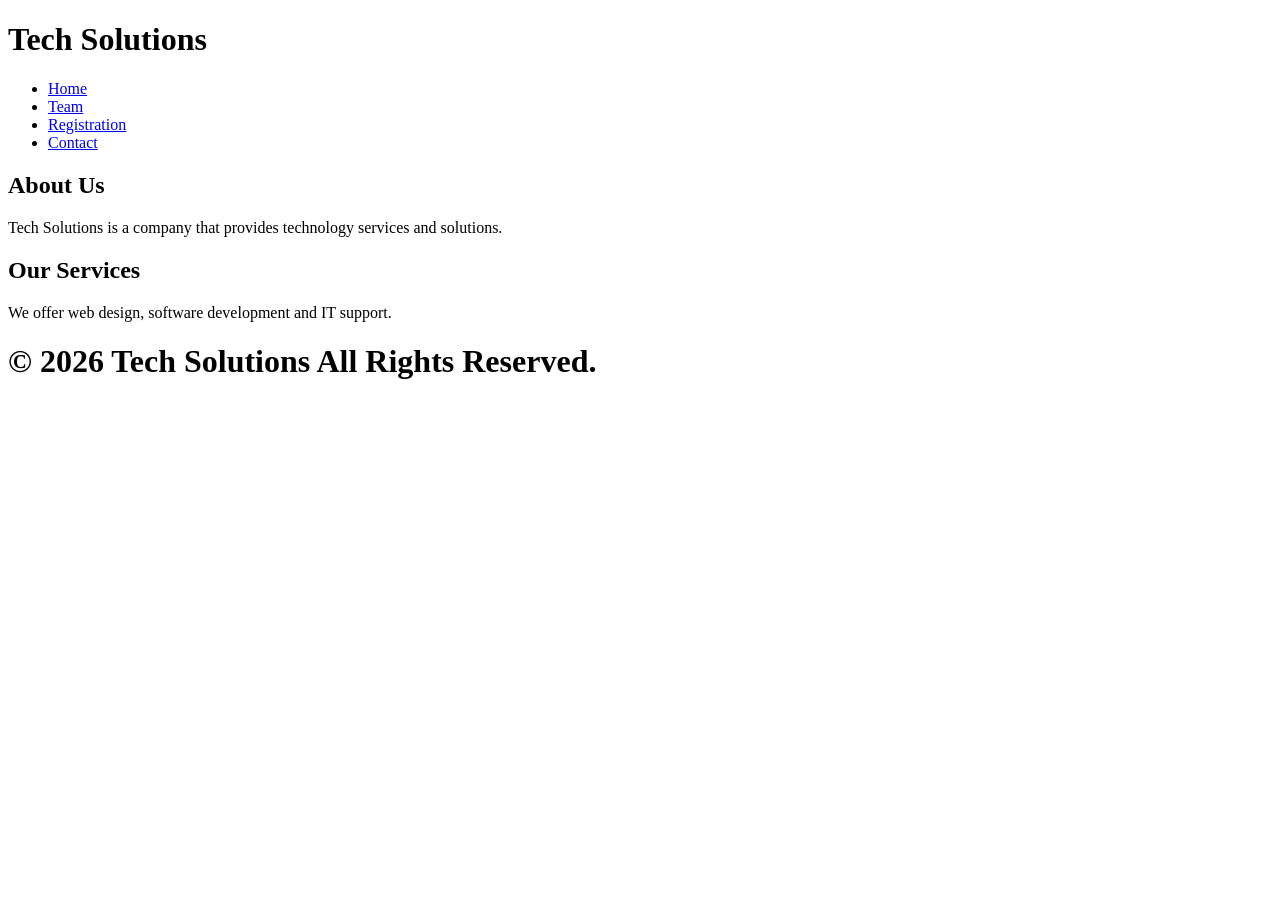
==== index.html @ 77441ddd "Add files via upload" ====
<!DOCTYPE html>
<html lang="en">
<head>
    <meta charset="UTF-8">
    <meta name="viewport" content="width=device-width, initial-scale=1.0">
    <title>Document</title>
<link rel="stylesheet" href="css/style.css">
</head>
<header>
    <h1>Tech Solutions</h1>
</header>
<body>
    <div class="con">
        <nav>
            <ul>
                <li><a href="index.html">Home</a></li>
                <li><a href="team.html">Team</a></li>
                <li><a href="registration.html">Registration</a></li>
                <li><a href="contact.html">Contact</a></li>
            </ul>
        </nav>
    </div>
<div class="main">
    <main>
        <div class="right"><h2>About Us</h2>
        <p>Tech Solutions is a company that provides technology services and solutions.</p></div>
    

    <div class="left">
        <h2>Our Services</h2>
        <p>We offer web design, software development and IT support.</p>
    </div>
        </main>
</div>
     <footer class=""><h1>&copy; 2026 Tech Solutions All Rights Reserved.</h1></footer>   
</body>
</html>
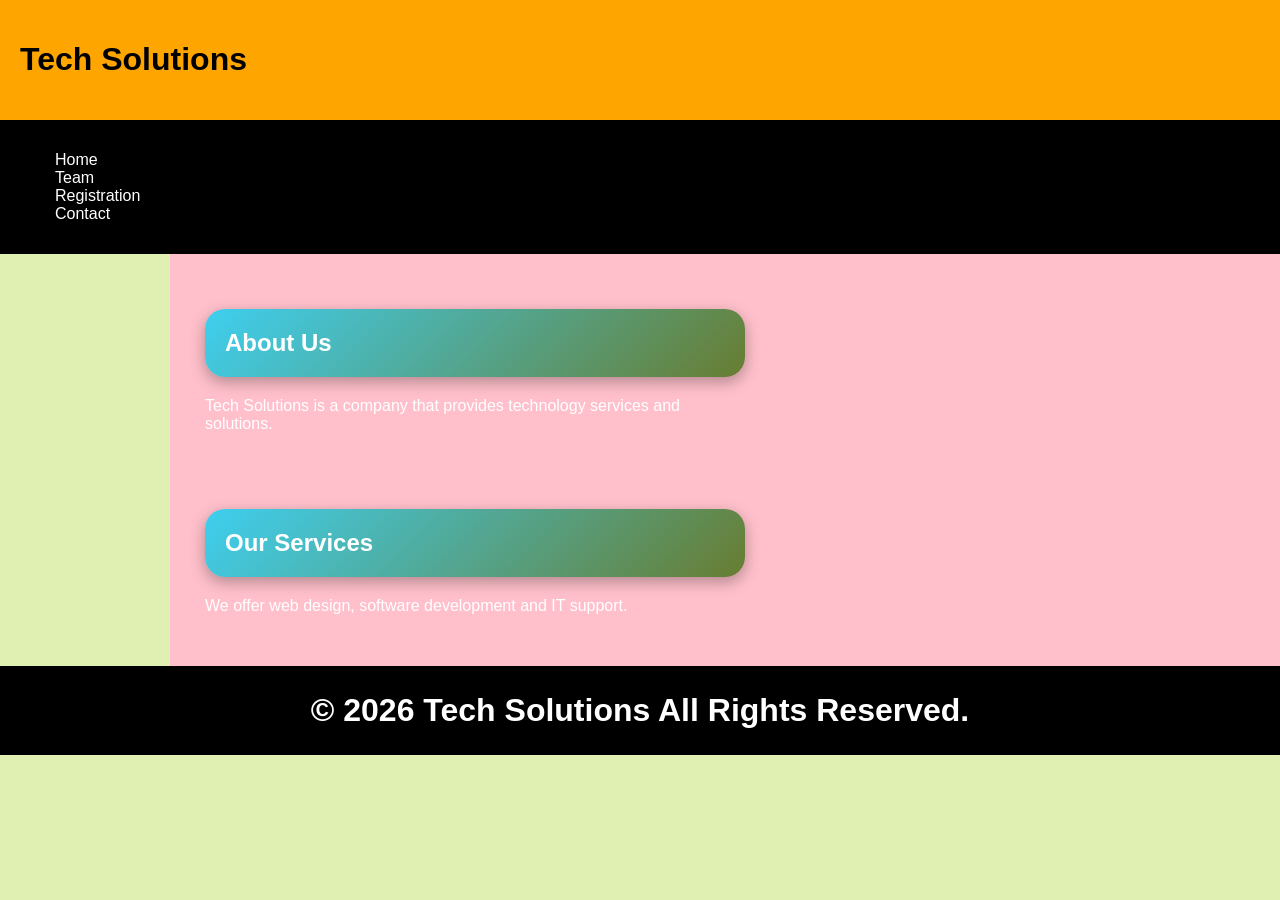
==== commit 1defe7bb: "Add files via upload" ====
--- a/index.html
+++ b/index.html
@@ -1,6 +1,7 @@
 <!DOCTYPE html>
 <html lang="en">
 <head>
+    <link rel="stylesheet" href="style.css">
     <meta charset="UTF-8">
     <meta name="viewport" content="width=device-width, initial-scale=1.0">
     <title>Document</title>
--- a/style.css
+++ b/style.css
@@ -0,0 +1,143 @@
+body{
+    font-family: Arial, sans-serif;
+    margin:0;
+    background:#dff0b2;
+}
+.main{
+    margin-left: 170px;
+    padding: 15px;
+    background-color: pink;
+    color: white;
+}
+.naav{
+    float: left;
+    width: 150px;
+    
+}
+header{
+    background:orange;
+    padding:20px;
+}
+
+nav{
+    background:black;
+    padding:15px;
+}
+
+nav a{
+    color:white;
+    text-decoration:none;
+    list-style-type:none;
+    
+}
+
+
+.right, .left{
+    width: 50%;
+    padding: 20px;
+}
+
+.member{
+    float:left;
+    width:22%;
+    margin:10px;
+    overflow:auto;
+}
+
+.member img{
+    width:100%;
+    height:150px;
+}
+
+.clear{
+    clear:both;
+}
+
+
+footer{
+    background:black;
+    color:white;
+    text-align:center;
+    padding:5px;
+}
+.futer{
+    margin-top: 25%;
+}
+.p1{
+    float:left;
+    margin-right:10px;
+}
+.p2{
+    float:right;
+    margin-left:10px;
+}
+.p3{
+    float:left;
+    margin-right:10px;
+}
+.p4{
+    float:right;
+    margin-left:10px;
+
+}
+.p1,.p2, .p3, .p4, h2{
+    clear:both;
+    paddding:5px;
+    background: linear-gradient(135deg, #3ecff0, #687d31);
+    color: white;
+    border-radius: 20px;
+    padding: 20px;
+    box-shadow: 0 5px 15px rgba(0,0,0,0.3);
+
+}
+.p1, .p2, .p3, .p4, .h2{
+    .box{
+    background: white;
+    border-radius: 15px;
+    padding: 15px;
+    margin: 10px;
+    box-shadow: 0 4px 10px rgba(0,0,0,0.2);
+    transition: 0.3s;
+}
+
+.p1, .p2, .p3, .p4, .h2:hover{
+    transform: translateY(-5px);
+    box-shadow: 0 8px 20px rgba(0,0,0,0.3);
+}
+}
+.p1{
+    width: 200px;
+    height: 200px;
+    overflow: scroll;
+    color: white;
+    background: #687d31
+}
+.p2{
+    width: 200px;
+    height: 200px;
+    overflow: auto;
+    color: white;
+    background: #3ecff0
+}
+.p3{
+    width: 200px;
+    height: 200px;
+    overflow: hidden;
+    color: white;
+    background: #b19818
+}
+.p4{
+    width: 200px;
+    height: 200px;
+    overflow: scroll;
+    color: white;
+    background: #4873df
+}
+.input{
+    width: 100px;
+    padding: 5px;
+    background-color: #2c5dd7;
+    margin: 10px;
+    color: white;
+    font-weight: bold;
+}
